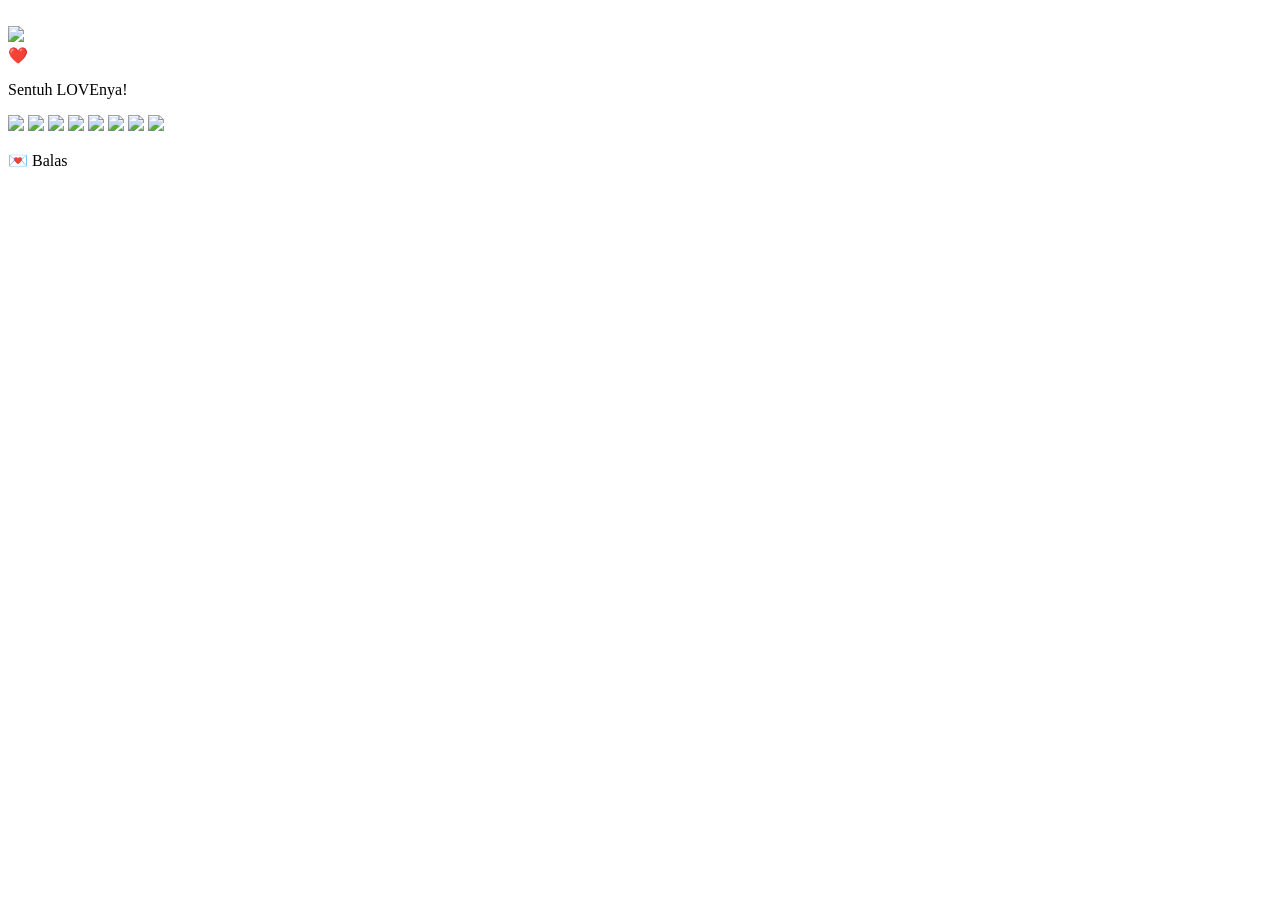
==== docs/index.html @ f02954a0 "Rename index.html to docs/index.html" ====
<!DOCTYPE html>
<html>
<meta charset='UTF-8'/><meta content='width=device-width, initial-scale=1, user-scalable=1, minimum-scale=1, maximum-scale=5' name='viewport'/><meta content='IE=edge' http-equiv='X-UA-Compatible'/>
  
  <link rel="preconnect" href="https://fonts.googleapis.com">
  <link rel="preconnect" href="https://fonts.gstatic.com" crossorigin>
  <link href="https://fonts.googleapis.com/css2?family=Poppins&display=swap" rel="stylesheet">

  <script src="https://cdn.jsdelivr.net/npm/sweetalert2@11.0.19/dist/sweetalert2.all.min.js"></script>
  <script src="https://unpkg.com/typeit@8.7.0/dist/index.umd.js"></script><link href="style.css" rel="stylesheet" type="text/css" />
  <script src="https://kit.fontawesome.com/4f3ce16e3e.js" crossorigin="anonymous"></script>
  
<head>
<title>lia risih ya</title>
<meta name="description" content="HTML Replit Coding">
</head>
<style>
:root {
--ukuran-teks: 14px;
--gaya-font: 'Poppins', sans-serif;
}
</style>
<body>
	
   <!-- Ganti Audio di sini -->
   <audio src="https://feeldreams.github.io/jikakamu/jikakamu.mp3" id="linkmp3" class="sembunyi"></audio>
   
   <div id="bodyblur"><img src="" id="wallpaper"/></div>
   
   <div id='Content'>

     <div id="ftAwal">
       <!-- Stiker Pembuka -->
       <img src="https://feeldreams.github.io/heart.png" id="ftoAwal"/>
     </div>

     <div id="loveIn">
       <!-- Tombol LOVE --><label class='lovein'>❤️</label>
     </div>
     <p id="ket">Sentuh LOVEnya!</p>

     <div class="kumpulan">
     	<!-- Kumpulan Background -->
     	<img src="https://feeldreams.github.io/jikakamu/1.jpg" id="bg1"/>
     	<img src="https://feeldreams.github.io/jikakamu/2.jpg" id="bg2"/>
         <img src="https://feeldreams.github.io/jikakamu/3.jpg" id="bg3"/>
         <img src="https://feeldreams.github.io/jikakamu/4.jpg" id="bg4"/>
         <img src="https://feeldreams.github.io/jikakamu/5.jpg" id="bg5"/>
         <img src="https://feeldreams.github.io/jikakamu/6.jpg" id="bg6"/>
         <img src="https://feeldreams.github.io/jikakamu/7.jpg" id="bg7"/>
         
         <!-- Foto/Stiker Akhir -->
         <img src="https://feeldreams.github.io/asalkamutau/heartbroken.png" id="ftoAkhir"/>
     </div>
     
     <div><blockquote id='bq'>
       <p id="kalimat" style="text-align:center"></p>
     </blockquote></div>
     
     <!-- Tombol Kirim Pesan -->
     <div id="Tombol">
       <a id="By">&#128140; Balas</a>
     </div>

   </div>

<!-- Jangan Edit Bagian Ini --><script>
  const body = document.querySelector("body");const swalst = Swal.mixin({timer: 2500, allowOutsideClick: false, showConfirmButton: false, timerProgressBar: true, imageHeight: 90,}); audio = new Audio('' + linkmp3.src); ftganti=0;fungsi=0;fungsiAwal=0;function berjatuhan() {const heart = document.createElement("div"); heart.className = "fas fa-heart-broken"; heart.style.left = (Math.random() * 90)+"vw"; heart.style.animationDuration = (Math.random()*3)+2+"s"; body.appendChild(heart);} setInterval(function name(params) {var heartArr = document.querySelectorAll(".fa-heart-broken"); if (heartArr.length > 100) {heartArr[0].remove()}},100);Content.style = "opacity:1;margin-top:14vh"; const swals = Swal.mixin({allowOutsideClick: false, cancelButtonColor: '#FF0040', imageHeight: 80,}); const inip = []; const iniwp = []; iden = 1; setTimeout(tes,500);function tes(){wallpaper.src = iniwp[1];}
  
  iniwp[1] = bg1.src; 
  iniwp[2] = bg2.src; 
  iniwp[3] = bg3.src; 
  iniwp[4] = bg4.src; 
  iniwp[5] = bg5.src; 
  iniwp[6] = bg6.src; 
  iniwp[7] = bg7.src; 
  
  inip[1] = "kamu risih ya sama aku?";
  inip[2] = "yaudah tenang saja,";
  inip[3] = "mulai sekarang";
  inip[4] = "aku tidak akan<br>mengganggumu lagi";
  inip[5] = "tapi..";
  inip[6] = "jika kamu membutuhkanku,";
  inip[7] = "kabari aja aku ツ";
  
  totalPesan = 7; //Input total pesan (slide) di sini ya!

  function waktumuncul(){
	  setTimeout(kalimatakhir,10100); //kemunculan pesan pertama
      setTimeout(kalimatakhir,12400); //kemunculan pesan kedua
      setTimeout(kalimatakhir,14200); //kemunculan pesan ketiga
      setTimeout(kalimatakhir,15400); //kemunculan pesan keempat
      setTimeout(kalimatakhir,18200);
      setTimeout(kalimatakhir,19300);
      setTimeout(kalimatakhir,21400);
  }
</script>
<script src="https://feeldreams.github.io/bolehkah/script.js"></script>
<!-- Sampai Sini -->
</body>
</html>
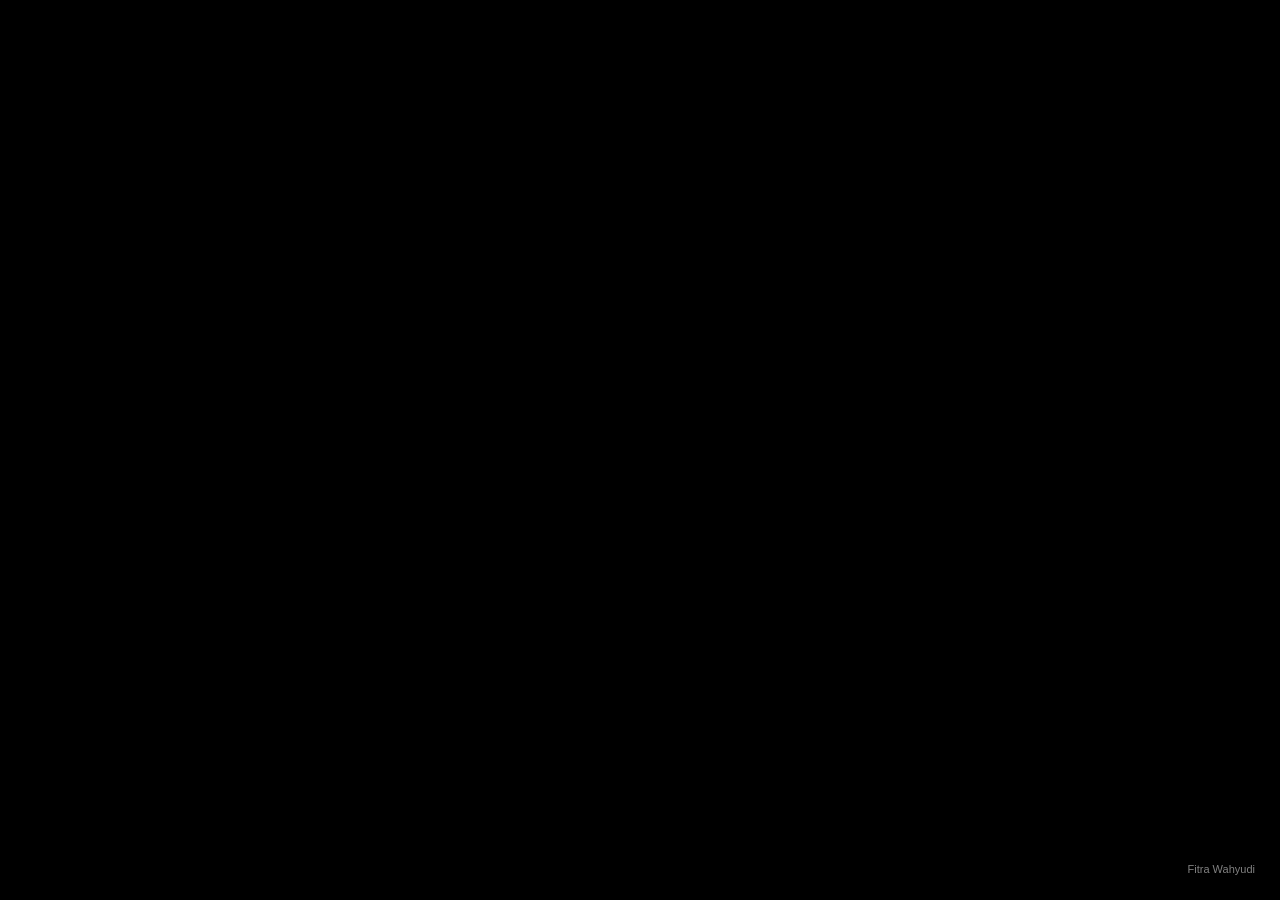
==== commit 4467b398: "Update index.html" ====
--- a/docs/index.html
+++ b/docs/index.html
@@ -11,8 +11,8 @@
   <script src="https://kit.fontawesome.com/4f3ce16e3e.js" crossorigin="anonymous"></script>
   
 <head>
-<title>lia risih ya</title>
-<meta name="description" content="HTML Replit Coding">
+<title>uci risih ya</title>
+<meta name="description" content="">
 </head>
 <style>
 :root {
--- a/docs/style.css
+++ b/docs/style.css
@@ -0,0 +1,55 @@
+@keyframes fanim {0% {background-position: 0% 0%;}25% {background-position: 100% 100%;} 50% {background-position: 0% 100%;} 75% {background-position: 50% 50%;} 100% {background-position: 0% 0%;}}
+body{background-color:#000;font-family:var(--gaya-font);padding: 20px 25px;-webkit-user-select: none; -ms-user-select: none; user-select: none;} a{text-decoration:none;}
+body::before{/*content:"\00A9  feeldream.id";*/color:white;content:"Fitra Wahyudi";opacity:.5;font-size:11px;position:fixed;bottom:25px;right:25px;z-index:2}
+#bodyblur{opacity:.3;position:fixed;top:0;left:0;right:0;bottom:0;background:rgba(0,0,0,.3);transition:all 1s ease;} 
+#wallpaper{width:100%;height:100%;transform: scale(2);transition:all 1.7s ease;}
+#beneranblur{position:fixed;top:0;left:0;right:0;bottom:0;background:rgba(0,0,0,.3);-webkit-backdrop-filter:blur(0px); backdrop-filter:blur(0px);transition:all 3s ease;}
+
+@keyframes jj{0%  {transform: scale(1.1);} 50% {transform: scale(1.2);} 100% {transform: scale(1.1);}}
+@keyframes rts{from {transform:scale(.1);} to {transform:scale(1);}}
+@keyframes rto{from {transform:scale(1);} to {transform:scale(1.1);}}
+@keyframes aniopa{0% {transform: scale(1);} 50% {transform: scale(.75);} 100% {transform: scale(1);}}
+@keyframes rtf{from {transform: rotate(0deg);} to {transform: rotate(360deg);}} @keyframes rt{from {transform: scale(.9);/* transform: rotate(-5deg); */} to {transform: scale(1);/* transform: rotate(5deg); */}}
+@keyframes kont{0%  {left:-1px; top:-3px;} 50% {left:1px; top:3px;} 100% {left:-1px; top:-3px;}}
+
+blockquote{position:absolute;opacity:0;visibility:hidden;/*background:var(--warna-bg);border: 1px solid rgba(255, 255, 255, 0.5);border-radius:10px;box-shadow: rgba(255,255,255, 0.3) 0px 7px 29px 0px;*/transform: scale(.1);transition:all .3s ease;margin-left:0;margin-right:0;color:#fff;text-shadow: 0px 2px 2px rgba(0, 0, 0, .8);/*backdrop-filter:blur(2px);*/}
+blockquote{width:400px;text-align:left;line-height:1.3em;padding:0}
+/*blockquote::before{content:attr(data-text);opacity:.7;font-family: sans-serif;position:absolute;left:8px;top:8px;min-width:15px;font-size:16px;text-align:center}*/
+blockquote p{font-size:var(--ukuran-teks);font-weight:400;line-height:1.5em;transition:all .5s ease;margin-left:40px;margin-right:40px}
+blockquote > .gaya4{margin-top:15px;font-family:var(--gaya-font3);font-size:16px !important;font-weight:400;color:#FF3E34}
+blockquote > .gaya3{font-size:17px;font-weight:700;text-align:center}
+blockquote > .gaya2{font-size:15px;font-weight:400}
+blockquote > #pesan6, blockquote > #pesan7{text-align:center}
+blockquote > #pesanAkhir2, blockquote > #pesanAkhir3{font-family:var(--gaya-font3);font-size:19px !important;}
+blockquote > #pesanAkhir, blockquote > #pesanAkhir2, blockquote > #pesanAkhir3{text-align:center;position: absolute;opacity:0;transform: scale(.1);}
+blockquote p:not(#opsL, #kalimat, #pesan3, #ketlanjut, .gaya2, .gaya4){display:none;}
+blockquote > #opsL{text-align:right;font-size:12px;font-weight:400;line-height:0;margin-top:24px;color:white;opacity:0;}
+
+#Tombol{position:relative;opacity:0;margin:0;display:flex;align-items:left;list-style:none;transform: scale(.1);transition:all 1s ease;}
+#Tombol a{cursor:pointer;display:inline-flex;align-items:center; margin:0;margin:12px 0 12px 0;transition:all .2s ease;padding:10px;outline:0;border: .7px solid #808080;border-radius:15px;line-height:15px;background:rgba(0,0,0,.2);color:#fff;font-size:13px;font-weight:700;white-space:nowrap;overflow:hidden;box-shadow: rgba(255,255,255, 0.3) 0px 7px 29px 0px;z-index:1}
+#Bn{margin:12px 0 12px 12px !important}
+
+#Content{animation-name:none;animation-duration: 3s;animation-iteration-count: infinite;position:relative;opacity:0;margin-top:50px;width:100%;height:180px;transition:all .7s ease;}
+#Content > *{display:flex;align-items:center;text-align:center;justify-content:center;margin-top:1px;}
+.kumpulan > img{display:none;background: rgba(255, 255, 255, 0.7);box-shadow: 0 4px 30px rgba(255,255,255, 0.3);backdrop-filter: blur(5px);-webkit-backdrop-filter: blur(5px);border: 1px solid rgba(255, 255, 255, 0.3);border-radius: 10%;padding:10px;width:85px;height:85px;margin-top:20px;}
+#ftAwal > img{width:130px;height:130px;margin-bottom:50px;}
+
+#fotolove img{transition:all .5s ease;width:75px;height:75px;padding:0;background:none}
+#loveIn img{display:inline-flex;background:none;width:130px;height:130px;transition:all .3s ease;} 
+#ket, #ketlanjut{text-shadow: 0px 2px 2px rgba(0, 0, 0, .8);font-size:17px;font-weight:700;color:white}
+#ket{margin-top:15px !important;font-size:12px;font-weight:400;opacity:.8}
+#ketlanjut{text-align:right;margin-top:25px;font-size:11px;font-weight:400;opacity:0;transition:all .7s ease;}
+
+@keyframes leaves {0% {transform: scale(1.0);} 100% {transform: scale(.9);}}
+.lovein{width:40px;height:40px;background:#fff;border-radius:50%;padding:10px;font-size:30px;display:flex;align-items:center;text-align:center;justify-content:center;transition:all .3s ease;}
+.lovein:hover{transform: scale(.9);}
+
+.swal2-modal > *{font-size:16px;}
+.swal2-title{line-height:1.3em;font-size:17px;text-align:center;padding:15px 30px 0 30px;}
+.swal2-timer-progress-bar-container > *{opacity:.7;background:#00B6FF;margin:0 2px}
+.swal2-modal{background:#EAEAEA;box-shadow: 0 4px 30px rgba(255,255,255, 0.3);backdrop-filter: blur(2px);-webkit-backdrop-filter: blur(2px);border: 1px solid rgba(255, 255, 255, 0.3);border-radius: 8px;max-width:330px;top:-60px;}
+.swal2-styled.swal2-confirm, .swal2-styled.swal2-cancel{position: relative;background-color: #4839eb;color: #fff;border-radius:18px;z-index: 1;transition: all 0.2s;}
+
+.fa-heart, .fa-heart-broken {opacity:.3;color:white;font-size: 20px;position: absolute;animation:  heartMove linear 1;top: -10vh;z-index: 0;}
+@keyframes heartMove {0%{transform: translateY(-10vh) ;} 100%{transform: translateY(100vh) ;}}
+.sembunyi, #pesanditolak > *, #kado2, 
